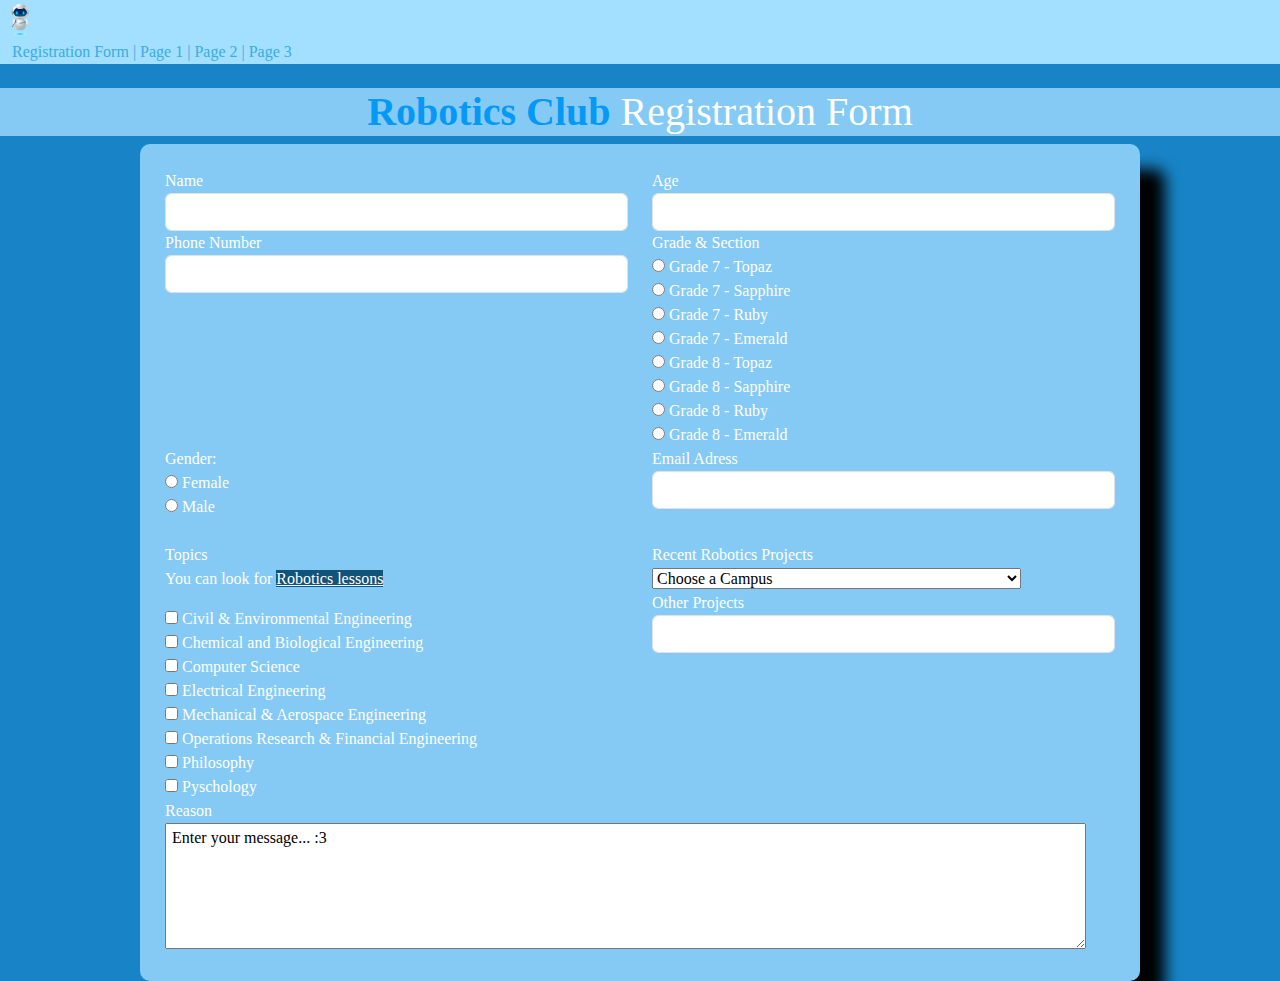
==== index.html @ 6b07230e "Add files via upload" ====
<!DOCTYPE html>
<html>
<head>
	<meta charset="utf-8">
	<meta name="viewport" content="width=device-width, initial-scale=1">
	<link  href="https://cdn.jsdelivr.net/npm/bootstrap@5.3.3/dist/css/bootstrap.min.css" rel="stylesheet">
	<link rel="stylesheet" type="text/css" href="index.style.css">
	<title>OBMC Robotics Club Form</title>
</head>
<body>
	<div class="container3">
		<img src="Robot Logo.png">
		<nav class="navbar navbar-expand-md navbar-dark fixed-top"></nav>
		<div class="container-fluid">
			<a class="navbar-brand" href="index.html">Registration Form</a> | <a class="navbar-brand" href="page1.html">Page 1</a> | <a class="navbar-brand" href="page2.html">Page 2</a> | <a class="navbar-brand" href="page3.html">Page 3</a>

			<div class="collapse navbar-collapse">
				<ul class="navbar-nav me-auto">
					<li>
						<a class="navbar-link">Projects</a>
						<a class="navbar-link">Details</a>
						<a class="navbar-link">Requirements</a>
					</li>
				</ul>
			</div>
		</div>
	</div>
	<br>

	<div class="container2">
		<h1><span style="color: #0599f5; font-weight: bold;">Robotics Club</span> Registration Form</h1>
	</div>

	<div class="container1">
			<form class="form-group">
				<div class="row">
					<div class="col-md-6">
						<label for="Name">Name</label>
						<input type="text" class="form-control" id="Name" name="Name">
					</div>

					<div class="col-md-6">
						<label for="Age">Age</label>
						<input type="number" class="form-control" id="Age" name="Age">
					</div>

					<div class="col-md-6">
						<label for="Phone">Phone Number</label>
						<input type="text" class="form-control" id="Phone" name="Phone ">
					</div>

					<div class="col-md-6">
						<label for="Level">Grade & Section</label><br>
						<input type="radio" id="Section1" name="Section1">
							<label for="Section1">Grade 7 - Topaz</label><br>
						<input type="radio" id="Section2" name="Section2">
							<label for="Section2">Grade 7 - Sapphire</label><br>
						<input type="radio" id="Section3" name="Section3">
							<label for="Section3">Grade 7 - Ruby</label><br>
						<input type="radio" id="Section4" name="Section4">
							<label for="Section4">Grade 7 - Emerald</label><br>
						<input type="radio" id="Section5" name="Section5">
							<label for="Section5">Grade 8 - Topaz</label><br>
						<input type="radio" id="Section6" name="Section6">
							<label for="Section6">Grade 8 - Sapphire</label><br>
						<input type="radio" id="Section7" name="Section6">
							<label for="Section7">Grade 8 - Ruby</label><br>
						<input type="radio" id="Section8" name="Section6">
							<label for="Section8">Grade 8 - Emerald</label><br>
					</div>

					<div class="col-md-6">
						<label for="gender">Gender:</label><br>
						<input type="radio" class="" id="female"name="female">
							<label for="female">Female</label><br>
						<input type="radio" class="" id="male"name="male">
							<label for="male">Male</label><br>
					</div>

					<div class="col-md-6">
						<label for="Email">Email Adress</label>
						<input type="text" class="form-control" id="Email" name="Email">
					</div>
				</div>

				<br>
				<div class="row">
					<div class="col-md-6">
					<label for="Topics">Topics</label>
					<p>You can look for <a href="https://ris.princeton.edu/projects/topics-research#:~:text=Autonomous%20air%2C%20sea%2C%20undersea%2C,robots%20for%20manufacturing%20and%20assembly">Robotics lessons</a></p>
					<input type="checkbox" class="" id="Civil" name="Civil">
						<label for="Civil">Civil & Environmental Engineering</label><br>
					<input type="checkbox" class="" id="Chemical" name="Chemical">
						<label for="Chemical">Chemical and Biological Engineering</label><br>
					<input type="checkbox" class="" id="Computer" name="Computer">
						<label for="Computer">Computer Science</label><br>
					<input type="checkbox" class="" id="Electrical" name="Electrical">
						<label for="Electrical">Electrical Engineering</label><br>
					<input type="checkbox" class="" id="Mechanical" name="Mechanical">
						<label for="Mechanical">Mechanical & Aerospace Engineering</label><br>
					<input type="checkbox" class="" id="Financial" name="Financial">
						<label for="Financial">Operations Research & Financial Engineering</label><br>
					<input type="checkbox" class="" id="Philosophy" name="Philosophy">
						<label for="Philosophy">Philosophy</label><br>
					<input type="checkbox" class="" id="Pyschology" name="Pyschology">
							<label for="Pyschology">Pyschology</label><br>					
					</div>

					<div class="col-md-6">
						<label for="Projects">Recent Robotics Projects</label>
						<select class="form-group">
							<option value="Campus">Choose a Campus </option>
								<option value="PSSR">Pesticide Sprayer Spide Robot with Grass Cutter</option>
								<option value="SST">Smart Shopping Trolley that Follows the Customer</option>
								<option value="OT+FB">Object Tracker & Follower Robot Using Raspberry Pi</option>
								<option value="RTBR">Rough Terrian Beetle Robot</option>
								<option value="SSGC">Smart Solar Grass Cutter With Lawn Coverage</option>				<option value="PPR">Path Planner Robot for Indoor Positioning</option>
								<option value="FFRNVC">Fire Fighter Robot with Night Vision Camera</option>
								<option value="LRSRNV">Long Range Spy Robot with Night Vision</option>
								<option value="LRSROD">Long Range Spy Robot with Obstacle Detection</option>
								<option value="LRSRMD">Long Range Spy Robot with Metal Detection</option>
								<option value="ACRA">Android Controlled Robotic Arm</option>
						</select>

						<br>
						<label for="Others">Other Projects</label>
							<input type="text" class="form-control" id="Others" name="Others">
					</div>

					<div class="col-md-6">
						<label for="Reason">Reason</label>
							<textarea rows="5" cols="100" placeholder="Enter your message..."> Enter your message... :3</textarea>
					</div>
				</div>
			</div>
		</form>
</div>	
</body>
</html>
---- index.style.css ----
body{
	font-family: Gills Sans MT;
	color: white;
	background-color: #1884c7;
}

.container1{
	background-color: #84caf5;
	width: 1000px;
	padding: 25px;
	margin: auto;
	box-shadow: 25px 25px 15px rgba(0, 0, 0, 8);
	cursor: pointer;
	border-radius: 10px;
}

.container2{
	background-color: #84caf5;
	text-align: center;
	font-size: 55px;
	color: white;

}

.col-md-6 a{
	background-color: #12537a;
	color: white;
}

.container3{
	background-color: #a3e0ff;
	color: #3babe3;
	font-family: Times New Roman;
}

img{
	height: 40px;
	width: 40px;
}
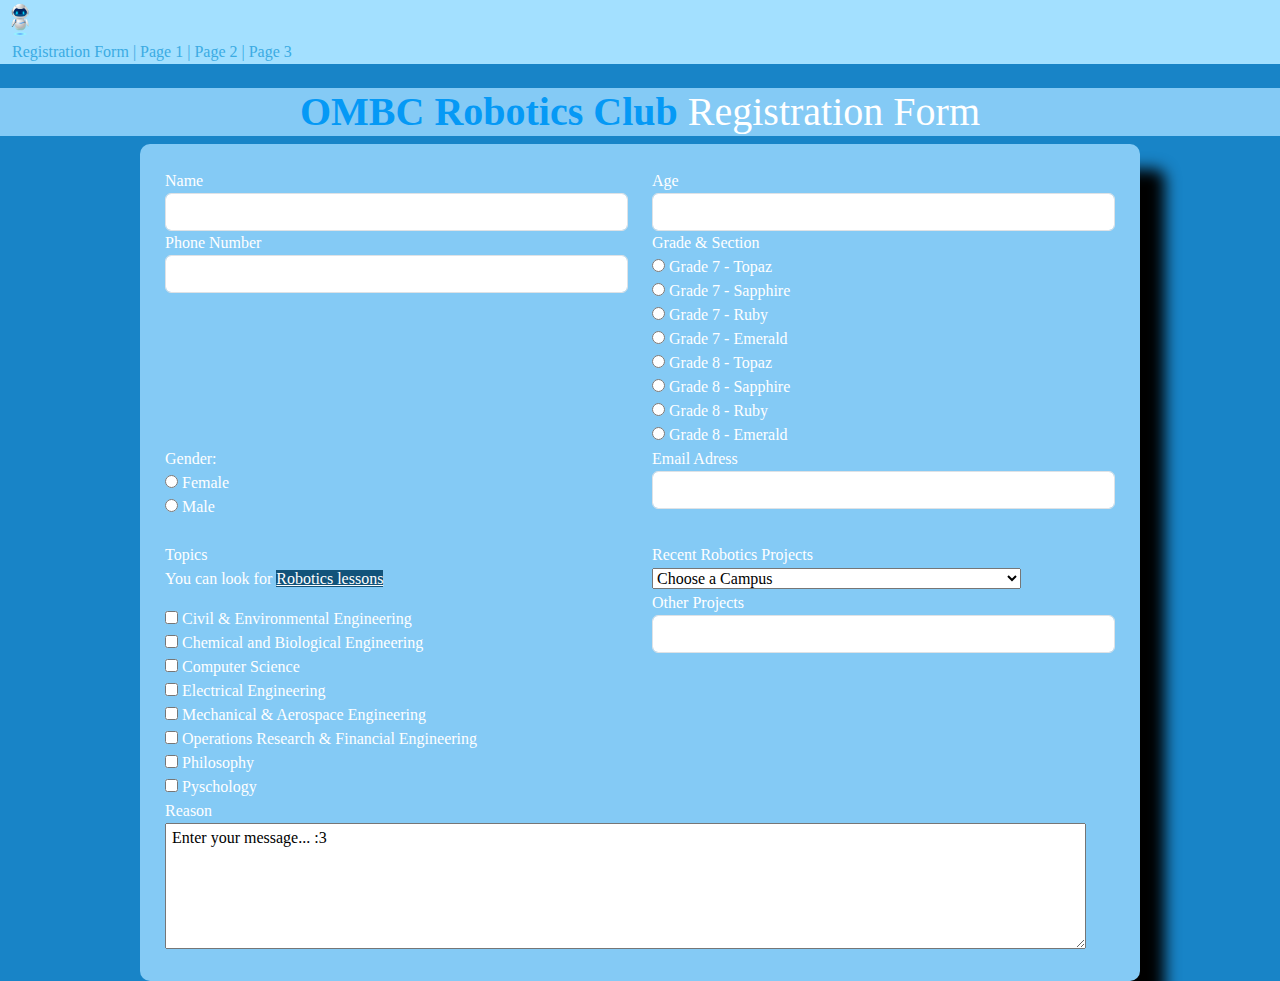
==== commit 40eae4d9: "Update index.html" ====
--- a/index.html
+++ b/index.html
@@ -28,7 +28,7 @@
 	<br>
 
 	<div class="container2">
-		<h1><span style="color: #0599f5; font-weight: bold;">Robotics Club</span> Registration Form</h1>
+		<h1><span style="color: #0599f5; font-weight: bold;">OMBC Robotics Club</span> Registration Form</h1>
 	</div>
 
 	<div class="container1">
@@ -136,4 +136,4 @@
 		</form>
 </div>	
 </body>
-</html>+</html>
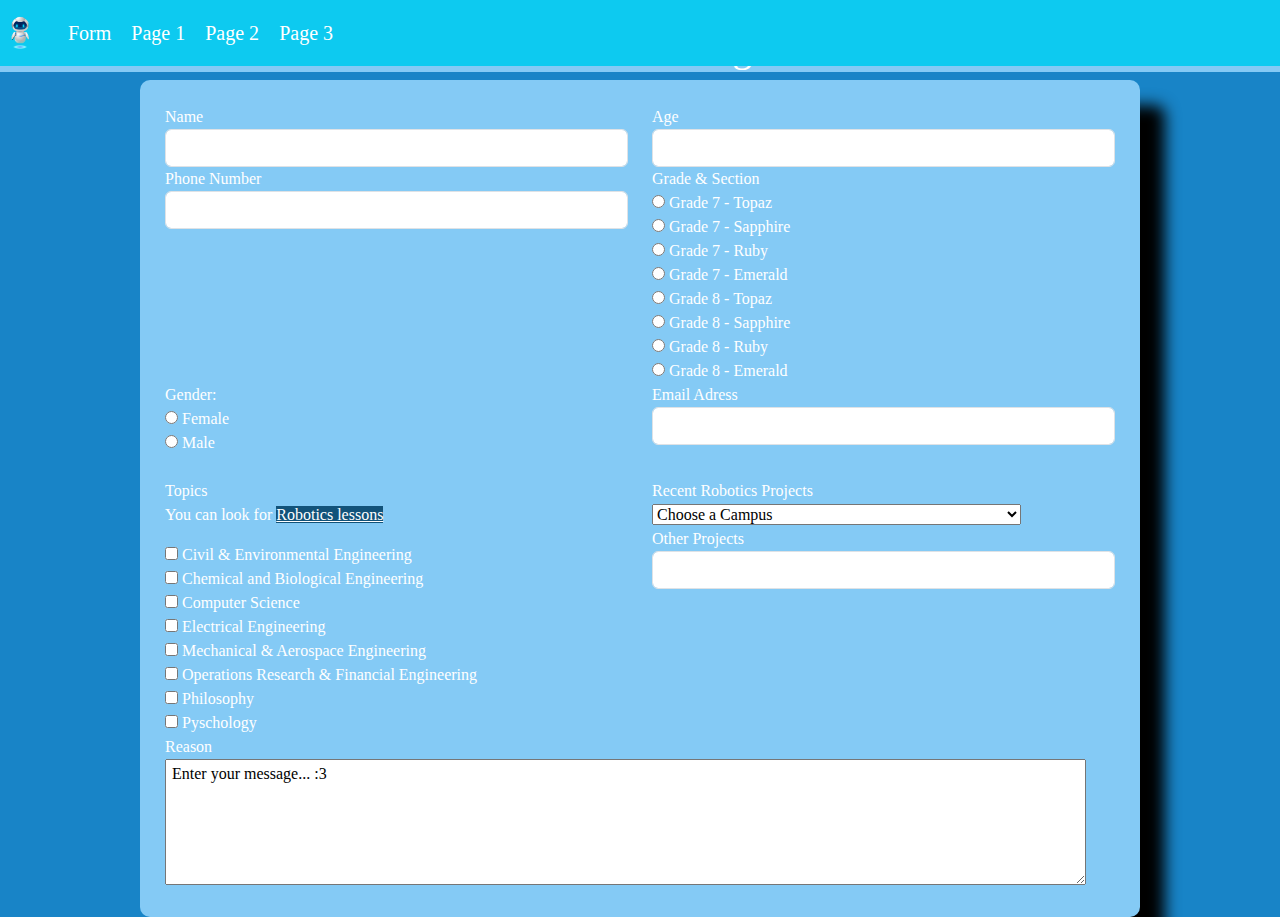
==== commit 8149e134: "Update index.html" ====
--- a/index.html
+++ b/index.html
@@ -8,23 +8,21 @@
 	<title>OBMC Robotics Club Form</title>
 </head>
 <body>
-	<div class="container3">
-		<img src="Robot Logo.png">
-		<nav class="navbar navbar-expand-md navbar-dark fixed-top"></nav>
+	<nav class="navbar navbar-expand-md bg-info navbar-dark fixed-top">
+		<a class="navbar-brand"><img src="Robot Logo.png"></a>
 		<div class="container-fluid">
-			<a class="navbar-brand" href="index.html">Registration Form</a> | <a class="navbar-brand" href="page1.html">Page 1</a> | <a class="navbar-brand" href="page2.html">Page 2</a> | <a class="navbar-brand" href="page3.html">Page 3</a>
-
 			<div class="collapse navbar-collapse">
 				<ul class="navbar-nav me-auto">
 					<li>
-						<a class="navbar-link">Projects</a>
-						<a class="navbar-link">Details</a>
-						<a class="navbar-link">Requirements</a>
+						<a class="navbar-brand" href="index.html">Form</a>
+						<a class="navbar-brand" href="page1.html">Page 1</a>
+						<a class="navbar-brand" href="page2.html">Page 2</a>
+						<a class="navbar-brand" href="page3.html">Page 3</a>
 					</li>
 				</ul>
 			</div>
 		</div>
-	</div>
+	</nav>
 	<br>
 
 	<div class="container2">
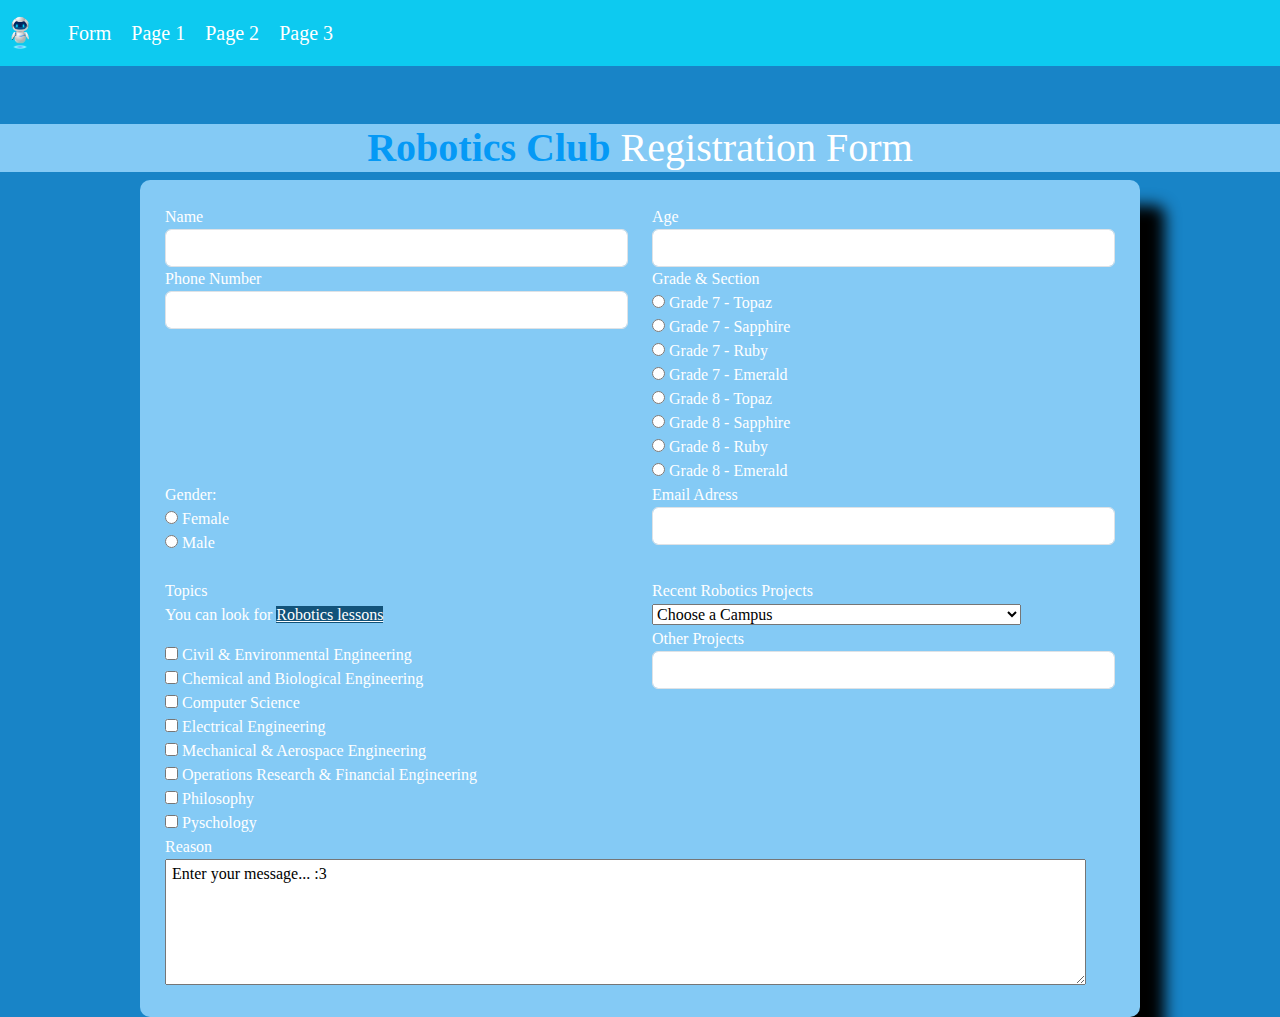
==== commit 8abda69f: "Update index.html" ====
--- a/index.html
+++ b/index.html
@@ -26,7 +26,7 @@
 	<br>
 
 	<div class="container2">
-		<h1><span style="color: #0599f5; font-weight: bold;">OMBC Robotics Club</span> Registration Form</h1>
+		<h1 style="margin-top: 100px";><span style="color: #0599f5; font-weight: bold;">Robotics Club</span> Registration Form</h1>
 	</div>
 
 	<div class="container1">
